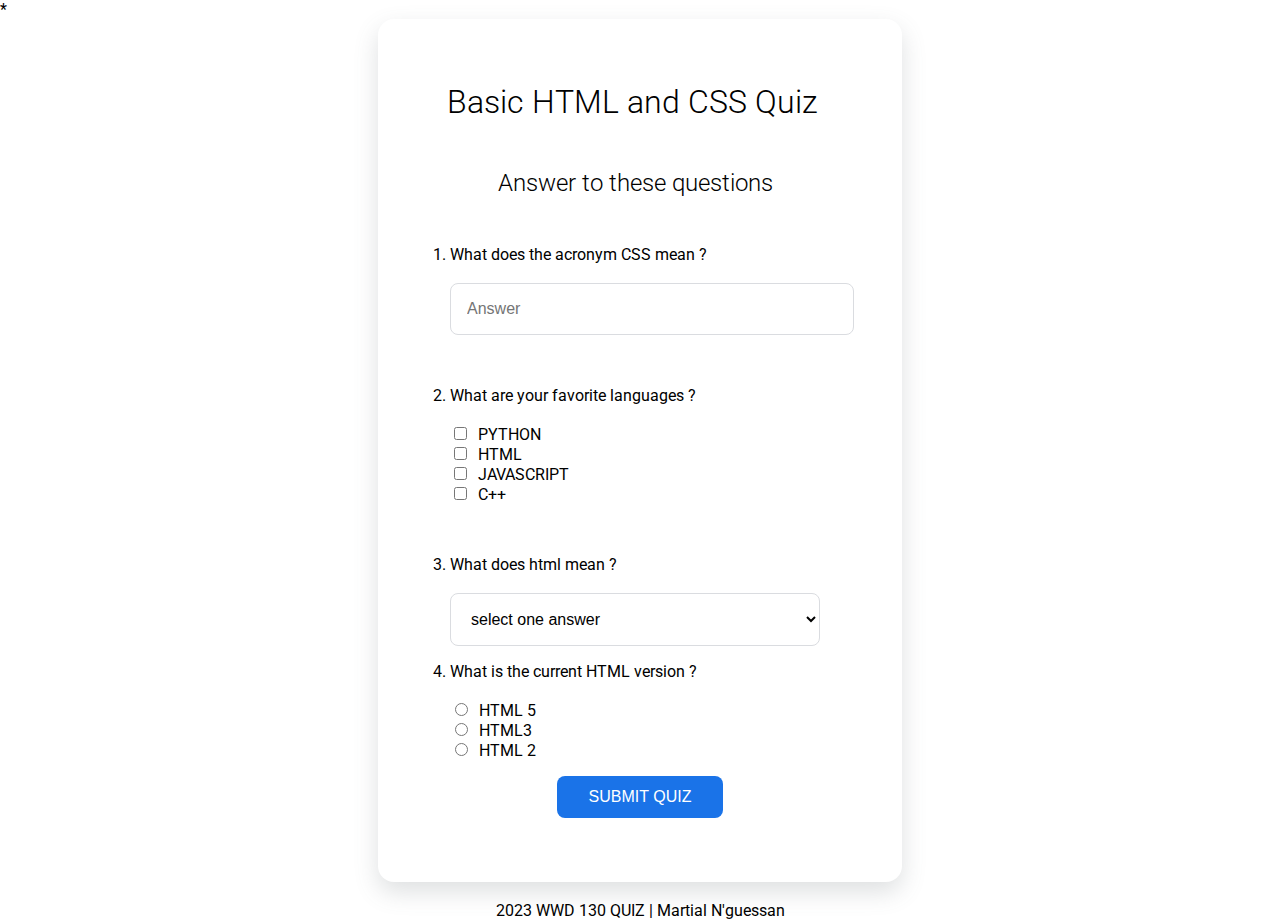
==== quiz.html @ 155f1ed3 "quiz" ====
<!DOCTYPE html>
<html lang="en" US>
    <head>
        <meta charset="utf-8">
        <meta name="viewport" content="width=device-width, initial-scale=1">
        <title>Basic HTML and CSS Quiz</title>*
        <link rel="stylesheet" href="styles/Quiz.css">
    </head>
    <body>
        <form method="post" action="Quiz.php">
        <div class="l_form">
            <h1 class="form_title">Basic HTML and CSS Quiz</h1>
            <h2 class="form_title">Answer to these questions</h2>
            <ol>
                <div class="form_div">
                    <li>
                        <p>
                            <label for="q1">What does the acronym CSS mean ?</label><br><br>
                            <input type="text" id="acronym CSS" placeholder="Answer" class="form_input" required>
                        </p>
                    </li>
                </div><br>
                <div class="form_div">
                    <li>
                        <p>
                            <label for="q2"> What are your favorite languages ?</label><br><br>
                            <input type="checkbox" id="language1">
                            <label for="python" class="form_label">PYTHON</label><br>
                            <input type="checkbox" id="language2">
                            <label for="html/css" class="form_label">HTML</label><br>
                            <input type="checkbox" id="language3">
                            <label for="javascript" class="form_label">JAVASCRIPT</label><br>
                            <input type="checkbox" id="language4">
                            <label for="c++" class="form_label">C++</label><br>
                        </p>    
                    </li>
                </div><br>
                <div class="form_div">
                    <li>
                        <p>
                            <label for="q3"> What does html mean ?</label><br><br>
                            <select name="html" id="html" class="form_input" required>
                                <option value="">select one answer</option>
                                <option value="html">HyperText Markup Language</option>
                                <option value="html">HyperText Make Language</option>
                                <option value="html">Host Text Markup Language</option>
                            </select>
                        </p>
                    </li>
                </div>
                <div class="form_div">
                    <li>
                        <p>
                            <label for="q4"> What is the current HTML version ?</label><br><br>
                            <input type="radio" id="HTML version" name="HTML version">
                            <label for="HTML version" class="form_label">HTML 5</label><br>
                            <input type="radio" id="HTML version" name="HTML version">
                            <label for="HTML version" class="form_label">HTML3</label><br>
                            <input type="radio" id="HTML version" name="HTML version" required>
                            <label for="HTML version" class="form_label">HTML 2</label><br>
                        </p>
                    </li>
                </div>
            </ol>
            <input type="submit" class="form_button" value="SUBMIT QUIZ">
        </div>
        </form>
    </body><br>
    <footer>
        2023 WWD 130 QUIZ | Martial N'guessan
    </footer>
</html>
---- styles/Quiz.css ----
@import url("https://fonts.googleapis.com/css2?family=Roboto:wght@400;500&display=swap");
:root{
    --first-color:#1A73E8;
    --input-color:#80868B;
    --border-color: #DADCE0;
    --body-font: 'Roboto', sans-serif;
    --normal-font-size: 1rem;
    --small-font-size: .75rem;
}

body{
    margin: 0;
    padding: 0;
    font-family: var(--body-font);
    font-size: var(--normal-font-size);
}

h1{
    margin: 0;
}

input{
    font-weight: 300;
}

.l-form{
    display: flex;
    justify-content: center;
    align-items: center;
    height: max-content;
}

form{
    margin: auto;
    width: 460px;
    padding: 4rem 2rem;
    border-radius: 1rem;
    box-shadow: 0 10px 25px rgba(92,99,105,.2);
}

.form_title{
    font-weight: 300;
    margin-bottom: 3rem;
}

.form_div{
    position: relative;
}

.form_input{
    position: relative;
    top: 0;
    left: 0;
    width: 88%;
    height: 100%;
    font-size: var(--normal-font-size);
    border: 1px solid var(--border-color);
    border-radius: .5rem;
    outline: none;
    padding: 1rem;
    background: none;
    z-index: 1;
}

h1{
    margin-left: 37px;
}

h2{
    margin-left: 88px;
}

.form_label{
    left: 1.5rem;
    padding: 0 .25rem;
    background-color: #fff;
    transition: .3s;
}

.form_button{
    display: block;
    margin: auto;
    padding: .75rem 2rem;
    outline: none;
    border: none;
    background-color: var(--first-color);
    color: #fff;
    font-size: var(--normal-font-size);
    border-radius: .5rem;
    cursor: pointer;
    transition: 3s;
}

.form_button:hover{
    box-shadow: 0 10px 36px rgba(0,0,0,.15);
}

.form_input:focus+.form_label{
    top: -.5rem;
    left: .8rem;
    color: var(--first-color);
    font-size: var(--small-font-size);
    font-weight: 500;
    z-index: 10;
}

.form_input:not(:placeholder-shown)
.form_input:not(:focus)+.form_label{
    top: -.5rem;
    left: .8rem;
    font-size: var(--small-font-size);
    font-weight: 500;
    z-index: 10;
}

.form_input:focus{
    border: 1.5px solid var(--first-color);
}

footer{
    text-align: center;
}
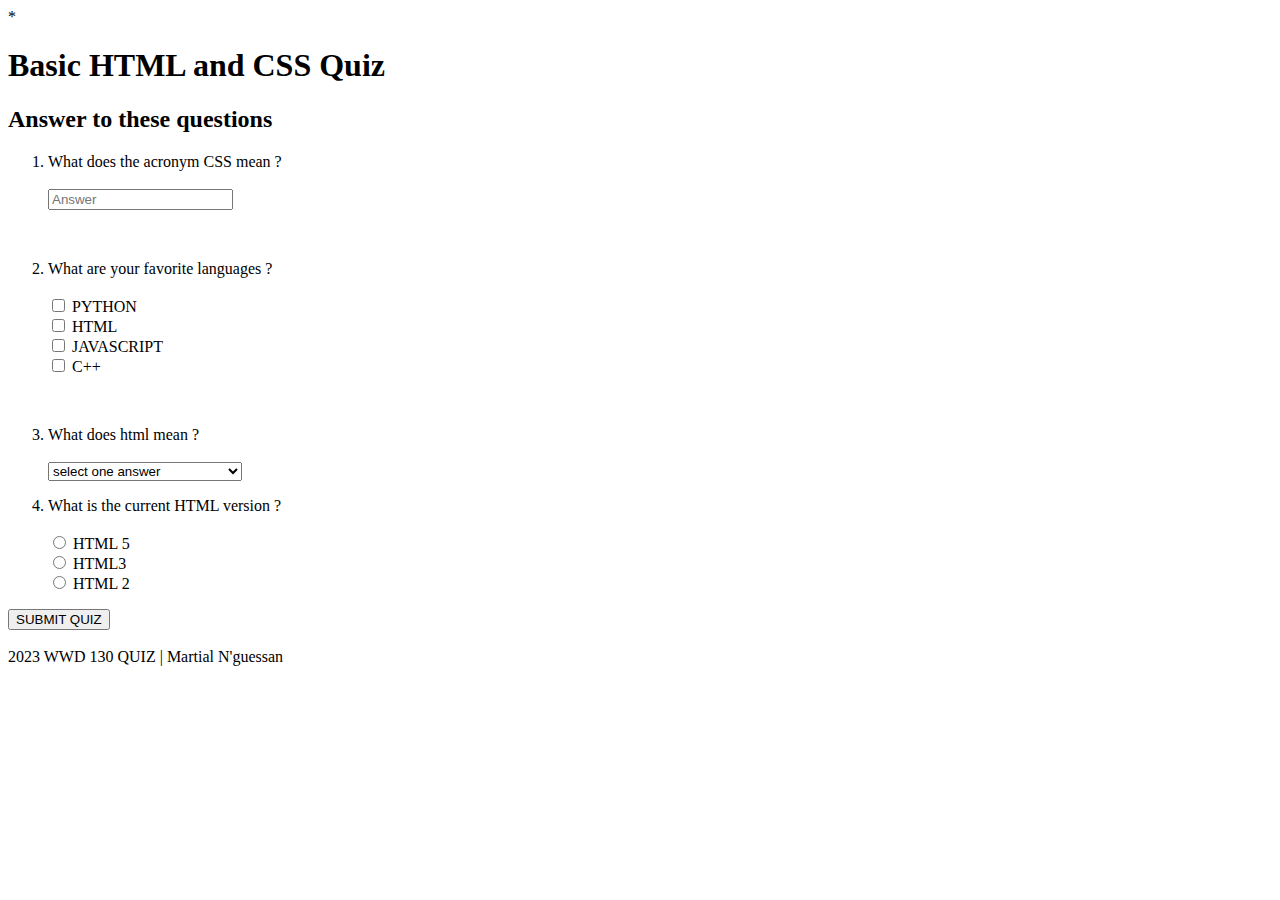
==== commit 40e7670f: "quiz" ====
--- a/quiz.html
+++ b/quiz.html
@@ -4,7 +4,6 @@
         <meta charset="utf-8">
         <meta name="viewport" content="width=device-width, initial-scale=1">
         <title>Basic HTML and CSS Quiz</title>*
-        <link rel="stylesheet" href="styles/Quiz.css">
     </head>
     <body>
         <form method="post" action="Quiz.php">
